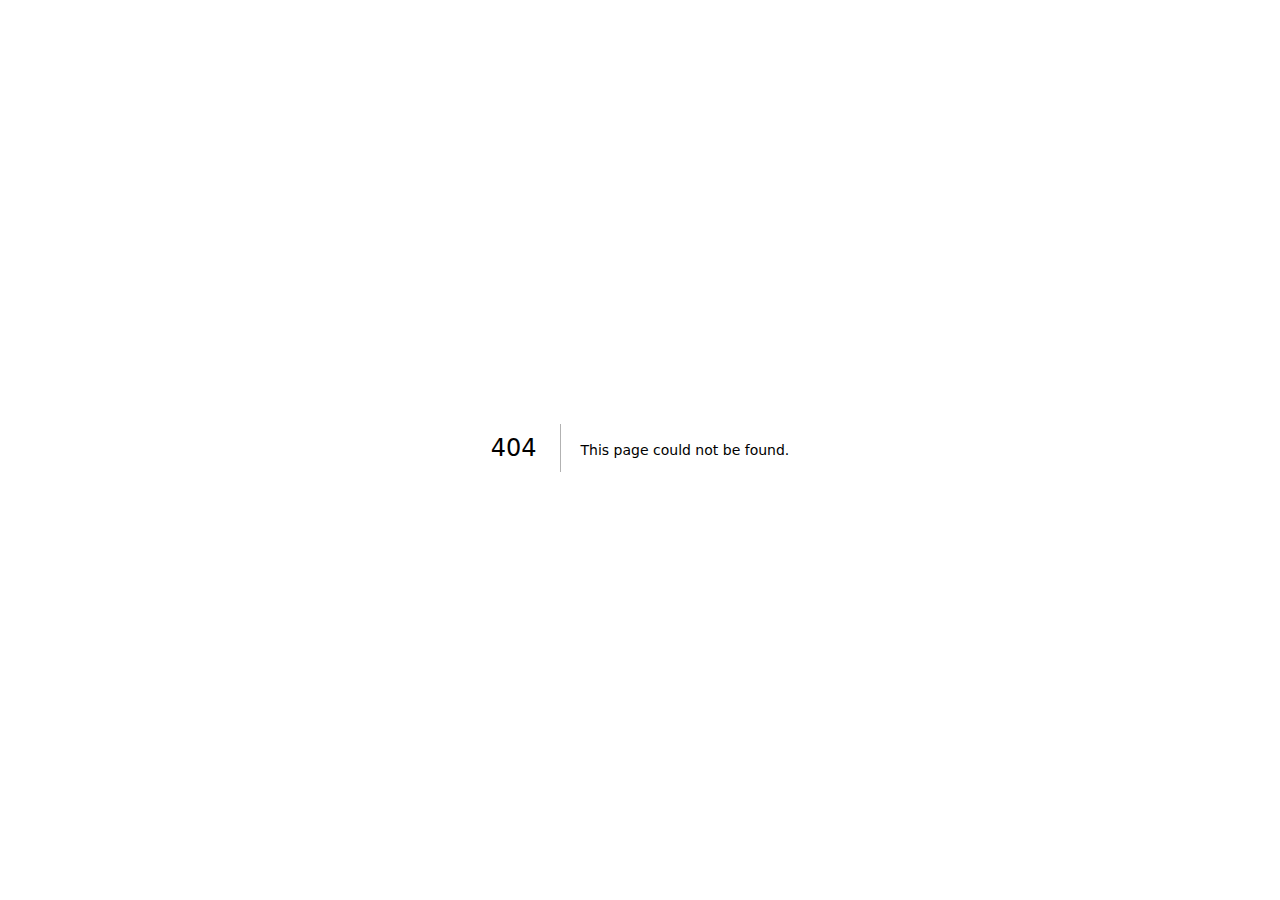
==== 404/index.html @ 2a200f47 "ported website to a generated version by NextJS" ====
<!DOCTYPE html><html><head><meta charSet="utf-8"/><meta name="viewport" content="width=device-width"/><title>404: This page could not be found</title><meta name="next-head-count" content="3"/><link rel="preload" href="/_next/static/css/cc10fbcf3b5ee784.css" as="style" crossorigin=""/><link rel="stylesheet" href="/_next/static/css/cc10fbcf3b5ee784.css" crossorigin="" data-n-g=""/><noscript data-n-css=""></noscript><script defer="" crossorigin="" nomodule="" src="/_next/static/chunks/polyfills-c67a75d1b6f99dc8.js"></script><script src="/_next/static/chunks/webpack-fd8027ecb5121007.js" defer="" crossorigin=""></script><script src="/_next/static/chunks/framework-142bc663a62a6fa3.js" defer="" crossorigin=""></script><script src="/_next/static/chunks/main-87c61b0b33867de0.js" defer="" crossorigin=""></script><script src="/_next/static/chunks/pages/_app-ac8793751f0ae655.js" defer="" crossorigin=""></script><script src="/_next/static/chunks/pages/_error-08a9db0f433628d8.js" defer="" crossorigin=""></script><script src="/_next/static/xrP4xhPQP4zc1Sy2RmZ1f/_buildManifest.js" defer="" crossorigin=""></script><script src="/_next/static/xrP4xhPQP4zc1Sy2RmZ1f/_ssgManifest.js" defer="" crossorigin=""></script></head><body><div id="__next"><div style="font-family:system-ui,&quot;Segoe UI&quot;,Roboto,Helvetica,Arial,sans-serif,&quot;Apple Color Emoji&quot;,&quot;Segoe UI Emoji&quot;;height:100vh;text-align:center;display:flex;flex-direction:column;align-items:center;justify-content:center"><div style="line-height:48px"><style>body{color:#000;background:#fff;margin:0}.next-error-h1{border-right:1px solid rgba(0,0,0,.3)}@media (prefers-color-scheme:dark){body{color:#fff;background:#000}.next-error-h1{border-right:1px solid rgba(255,255,255,.3)}}</style><h1 class="next-error-h1" style="display:inline-block;margin:0 20px 0 0;padding-right:23px;font-size:24px;font-weight:500;vertical-align:top">404</h1><div style="display:inline-block"><h2 style="font-size:14px;font-weight:400;line-height:28px">This page could not be found<!-- -->.</h2></div></div></div></div><script id="__NEXT_DATA__" type="application/json" crossorigin="">{"props":{"pageProps":{"statusCode":404}},"page":"/_error","query":{},"buildId":"xrP4xhPQP4zc1Sy2RmZ1f","nextExport":true,"isFallback":false,"gip":true,"scriptLoader":[]}</script></body></html>
---- _next/static/css/cc10fbcf3b5ee784.css ----
body,html{padding:0;margin:0;font-family:Inter,-apple-system,BlinkMacSystemFont,Segoe UI,Roboto,Oxygen,Ubuntu,Cantarell,Fira Sans,Droid Sans,Helvetica Neue,sans-serif}body{min-height:100vh;display:flex;flex-direction:column}a{color:inherit;text-decoration:none}*{box-sizing:border-box}img{max-width:100%;height:auto}
---- _next/static/css/cc10fbcf3b5ee784.css ----
body,html{padding:0;margin:0;font-family:Inter,-apple-system,BlinkMacSystemFont,Segoe UI,Roboto,Oxygen,Ubuntu,Cantarell,Fira Sans,Droid Sans,Helvetica Neue,sans-serif}body{min-height:100vh;display:flex;flex-direction:column}a{color:inherit;text-decoration:none}*{box-sizing:border-box}img{max-width:100%;height:auto}
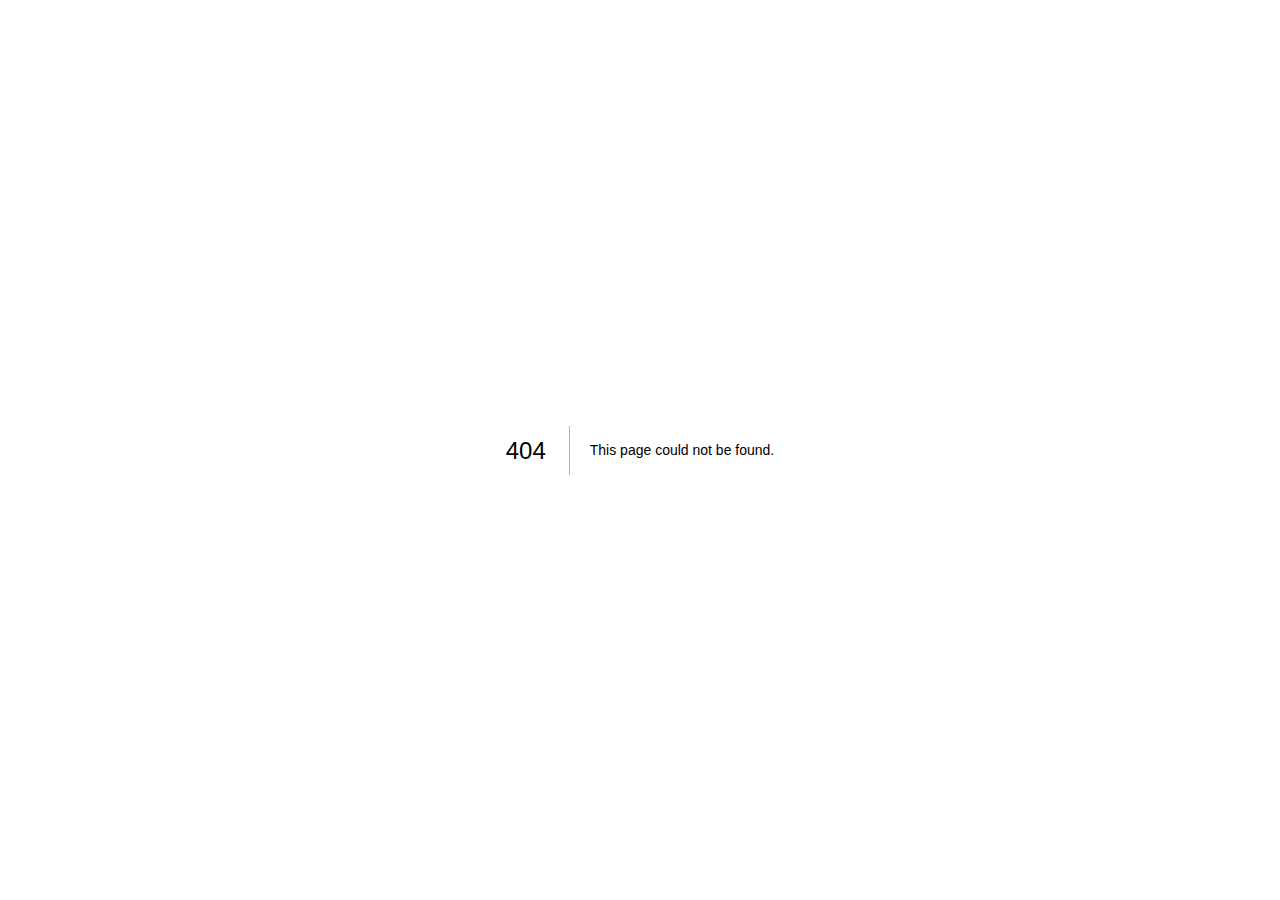
==== commit a4ce7a28: "Updating website exported from Next.js with blog included. Some issues to fix related to images not " ====
--- a/404/index.html
+++ b/404/index.html
@@ -1 +1,12 @@
-<!DOCTYPE html><html><head><meta charSet="utf-8"/><meta name="viewport" content="width=device-width"/><title>404: This page could not be found</title><meta name="next-head-count" content="3"/><link rel="preload" href="/_next/static/css/cc10fbcf3b5ee784.css" as="style" crossorigin=""/><link rel="stylesheet" href="/_next/static/css/cc10fbcf3b5ee784.css" crossorigin="" data-n-g=""/><noscript data-n-css=""></noscript><script defer="" crossorigin="" nomodule="" src="/_next/static/chunks/polyfills-c67a75d1b6f99dc8.js"></script><script src="/_next/static/chunks/webpack-fd8027ecb5121007.js" defer="" crossorigin=""></script><script src="/_next/static/chunks/framework-142bc663a62a6fa3.js" defer="" crossorigin=""></script><script src="/_next/static/chunks/main-87c61b0b33867de0.js" defer="" crossorigin=""></script><script src="/_next/static/chunks/pages/_app-ac8793751f0ae655.js" defer="" crossorigin=""></script><script src="/_next/static/chunks/pages/_error-08a9db0f433628d8.js" defer="" crossorigin=""></script><script src="/_next/static/xrP4xhPQP4zc1Sy2RmZ1f/_buildManifest.js" defer="" crossorigin=""></script><script src="/_next/static/xrP4xhPQP4zc1Sy2RmZ1f/_ssgManifest.js" defer="" crossorigin=""></script></head><body><div id="__next"><div style="font-family:system-ui,&quot;Segoe UI&quot;,Roboto,Helvetica,Arial,sans-serif,&quot;Apple Color Emoji&quot;,&quot;Segoe UI Emoji&quot;;height:100vh;text-align:center;display:flex;flex-direction:column;align-items:center;justify-content:center"><div style="line-height:48px"><style>body{color:#000;background:#fff;margin:0}.next-error-h1{border-right:1px solid rgba(0,0,0,.3)}@media (prefers-color-scheme:dark){body{color:#fff;background:#000}.next-error-h1{border-right:1px solid rgba(255,255,255,.3)}}</style><h1 class="next-error-h1" style="display:inline-block;margin:0 20px 0 0;padding-right:23px;font-size:24px;font-weight:500;vertical-align:top">404</h1><div style="display:inline-block"><h2 style="font-size:14px;font-weight:400;line-height:28px">This page could not be found<!-- -->.</h2></div></div></div></div><script id="__NEXT_DATA__" type="application/json" crossorigin="">{"props":{"pageProps":{"statusCode":404}},"page":"/_error","query":{},"buildId":"xrP4xhPQP4zc1Sy2RmZ1f","nextExport":true,"isFallback":false,"gip":true,"scriptLoader":[]}</script></body></html>+<!DOCTYPE html><html><head><meta charSet="utf-8"/><meta name="viewport" content="width=device-width"/><title>404: This page could not be found</title><meta name="next-head-count" content="3"/><link rel="preload" href="/_next/static/css/cc10fbcf3b5ee784.css" as="style"/><link rel="stylesheet" href="/_next/static/css/cc10fbcf3b5ee784.css" data-n-g=""/><noscript data-n-css=""></noscript><script defer="" nomodule="" src="/_next/static/chunks/polyfills-c67a75d1b6f99dc8.js"></script><script src="/_next/static/chunks/webpack-a136d886bba00b0b.js" defer=""></script><script src="/_next/static/chunks/framework-7dc8a65f4a0cda33.js" defer=""></script><script src="/_next/static/chunks/main-715a08974de28751.js" defer=""></script><script src="/_next/static/chunks/pages/_app-4ab625d51207f6d5.js" defer=""></script><script src="/_next/static/chunks/pages/_error-29b3d7bb596dbd7b.js" defer=""></script><script src="/_next/static/jlBbAW0kuJBoe72Lk4CUM/_buildManifest.js" defer=""></script><script src="/_next/static/jlBbAW0kuJBoe72Lk4CUM/_ssgManifest.js" defer=""></script></head><body><div id="__next"><div style="font-family:-apple-system, BlinkMacSystemFont, Roboto, &quot;Segoe UI&quot;, &quot;Fira Sans&quot;, Avenir, &quot;Helvetica Neue&quot;, &quot;Lucida Grande&quot;, sans-serif;height:100vh;text-align:center;display:flex;flex-direction:column;align-items:center;justify-content:center"><div><style>
+                body { margin: 0; color: #000; background: #fff; }
+                .next-error-h1 {
+                  border-right: 1px solid rgba(0, 0, 0, .3);
+                }
+
+                @media (prefers-color-scheme: dark) {
+                  body { color: #fff; background: #000; }
+                  .next-error-h1 {
+                    border-right: 1px solid rgba(255, 255, 255, .3);
+                  }
+                }</style><h1 class="next-error-h1" style="display:inline-block;margin:0;margin-right:20px;padding:0 23px 0 0;font-size:24px;font-weight:500;vertical-align:top;line-height:49px">404</h1><div style="display:inline-block;text-align:left;line-height:49px;height:49px;vertical-align:middle"><h2 style="font-size:14px;font-weight:normal;line-height:49px;margin:0;padding:0">This page could not be found<!-- -->.</h2></div></div></div></div><script id="__NEXT_DATA__" type="application/json">{"props":{"pageProps":{"statusCode":404}},"page":"/_error","query":{},"buildId":"jlBbAW0kuJBoe72Lk4CUM","nextExport":true,"isFallback":false,"gip":true,"scriptLoader":[]}</script></body></html>